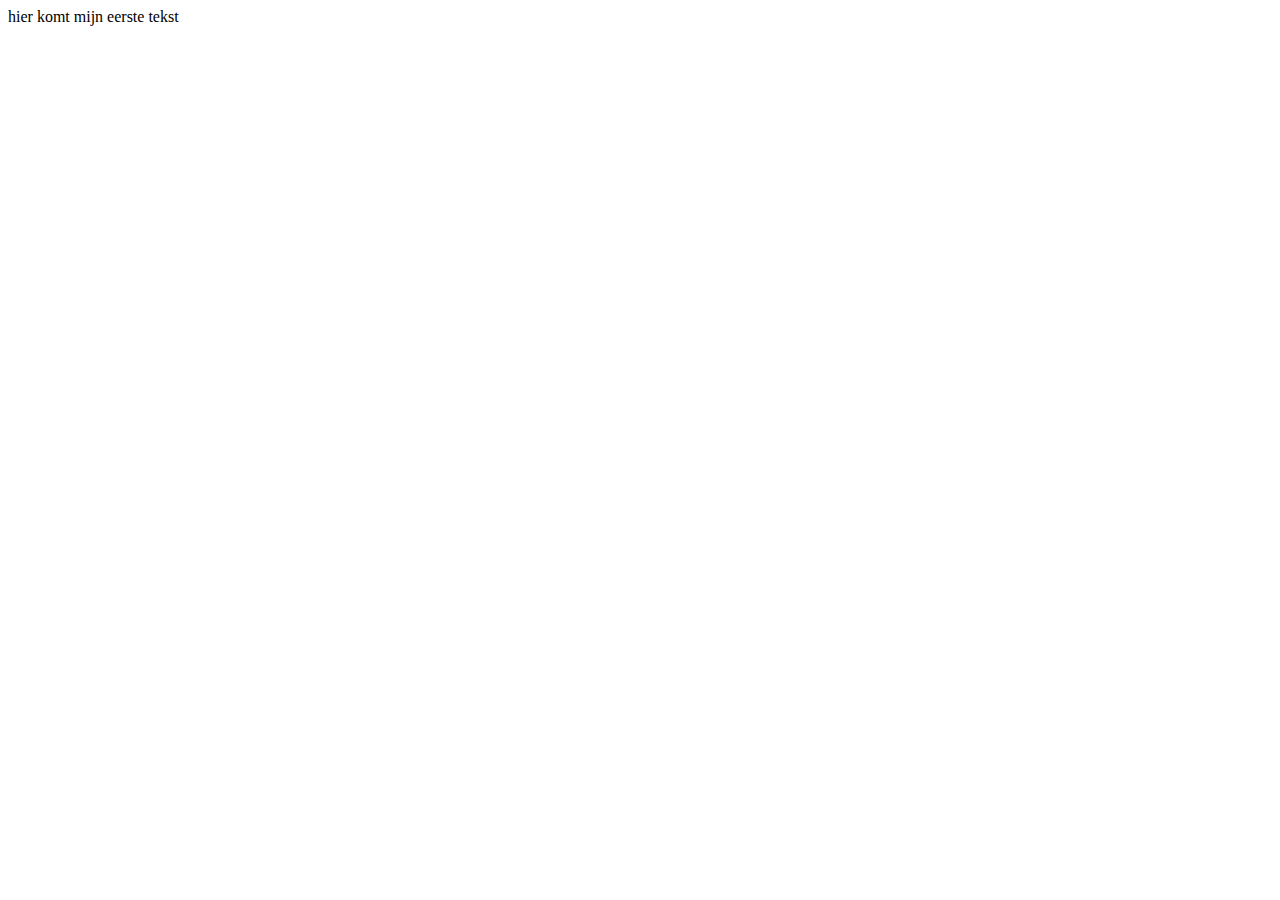
==== binairstelsel.html @ 4729f96e "Update binairstelsel.html" ====
<!DOCTYPE html> <!--dit is de homepage van mijn site -->
<html> <!--dit is de html-element-->
  <head>
    <title>Het eerste begin</title>
    <meta charset="utf-8">
  </head>



  <body>
    hier komt mijn eerste tekst 
    
  </body>
</html>
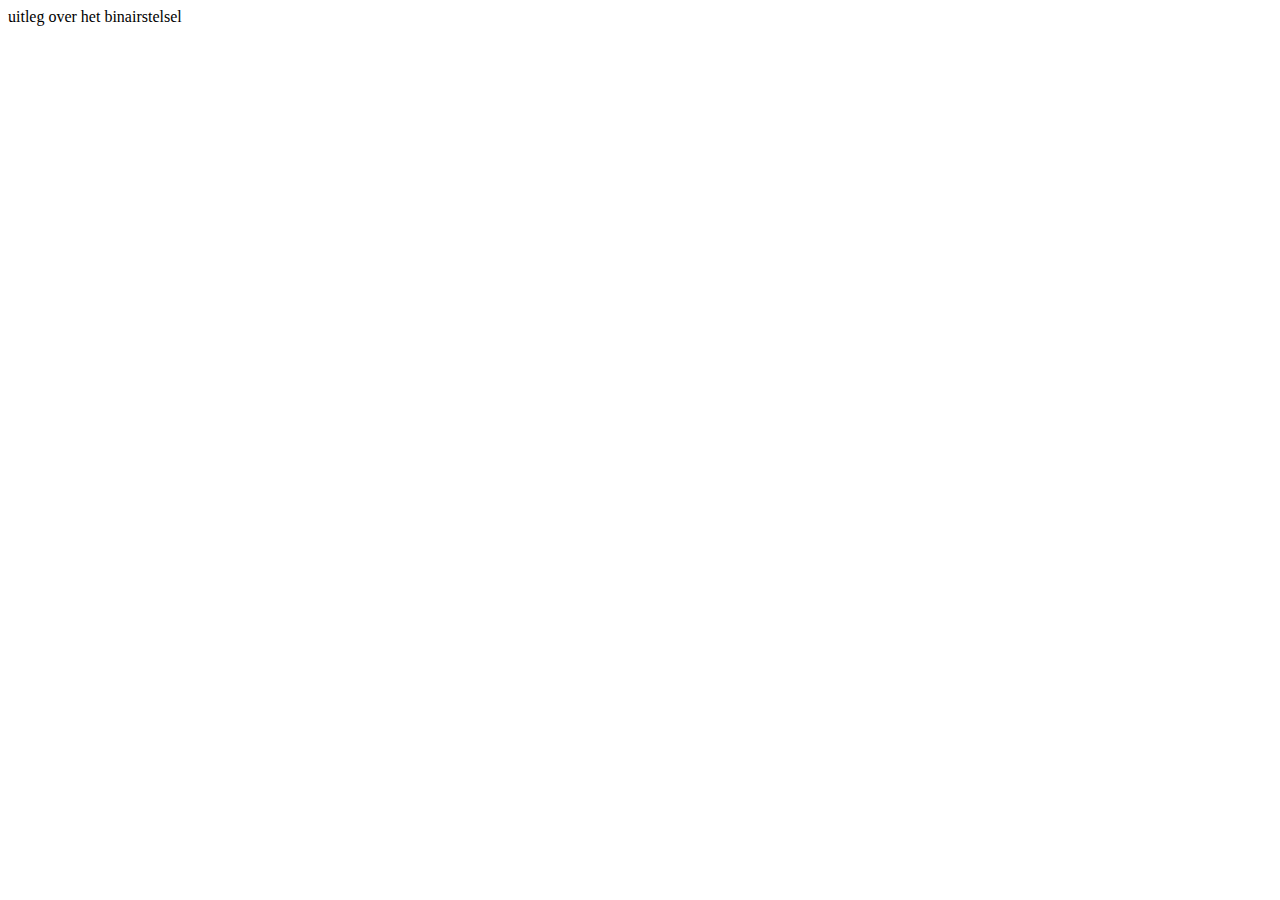
==== commit 05a393d1: "Update binairstelsel.html" ====
--- a/binairstelsel.html
+++ b/binairstelsel.html
@@ -1,4 +1,4 @@
-<!DOCTYPE html> <!--dit is de homepage van mijn site -->
+<!DOCTYPE html> <!--dit is de file van mijn site -->
 <html> <!--dit is de html-element-->
   <head>
     <title>Het eerste begin</title>
@@ -8,7 +8,7 @@
 
 
   <body>
-    hier komt mijn eerste tekst 
+uitleg over het binairstelsel
     
   </body>
 </html>
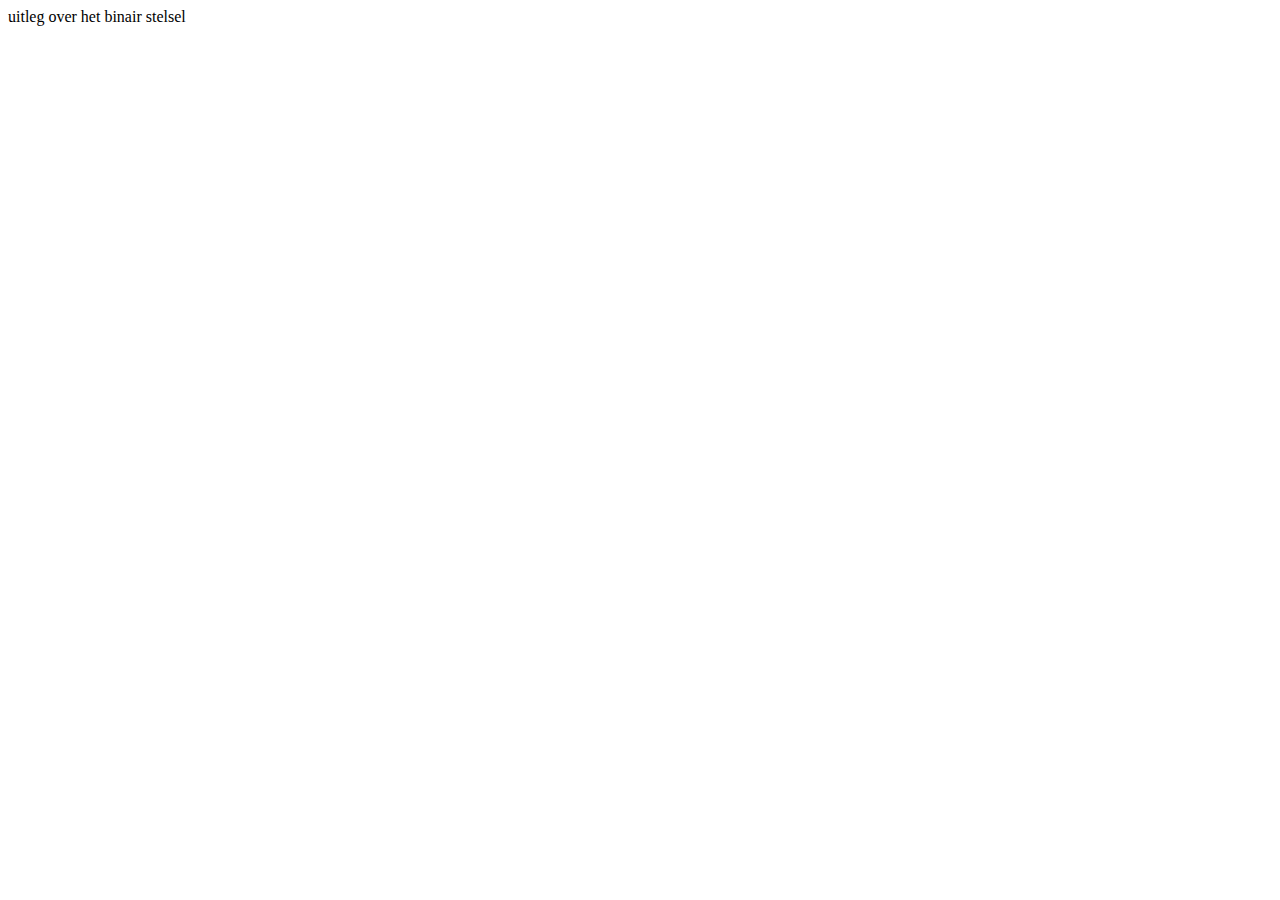
==== commit df43ceca: "Update binairstelsel.html" ====
--- a/binairstelsel.html
+++ b/binairstelsel.html
@@ -1,15 +1,14 @@
 <!DOCTYPE html> <!--dit is de file van mijn site -->
 <html> <!--dit is de html-element-->
   <head>
-    <title>Het eerste begin</title>
+    <title>Binair stelsel</title>
     <meta charset="utf-8">
   </head>
 
 
 
   <body>
-uitleg over het binairstelsel
-    
+    uitleg over het binair stelsel
   </body>
 </html>
 
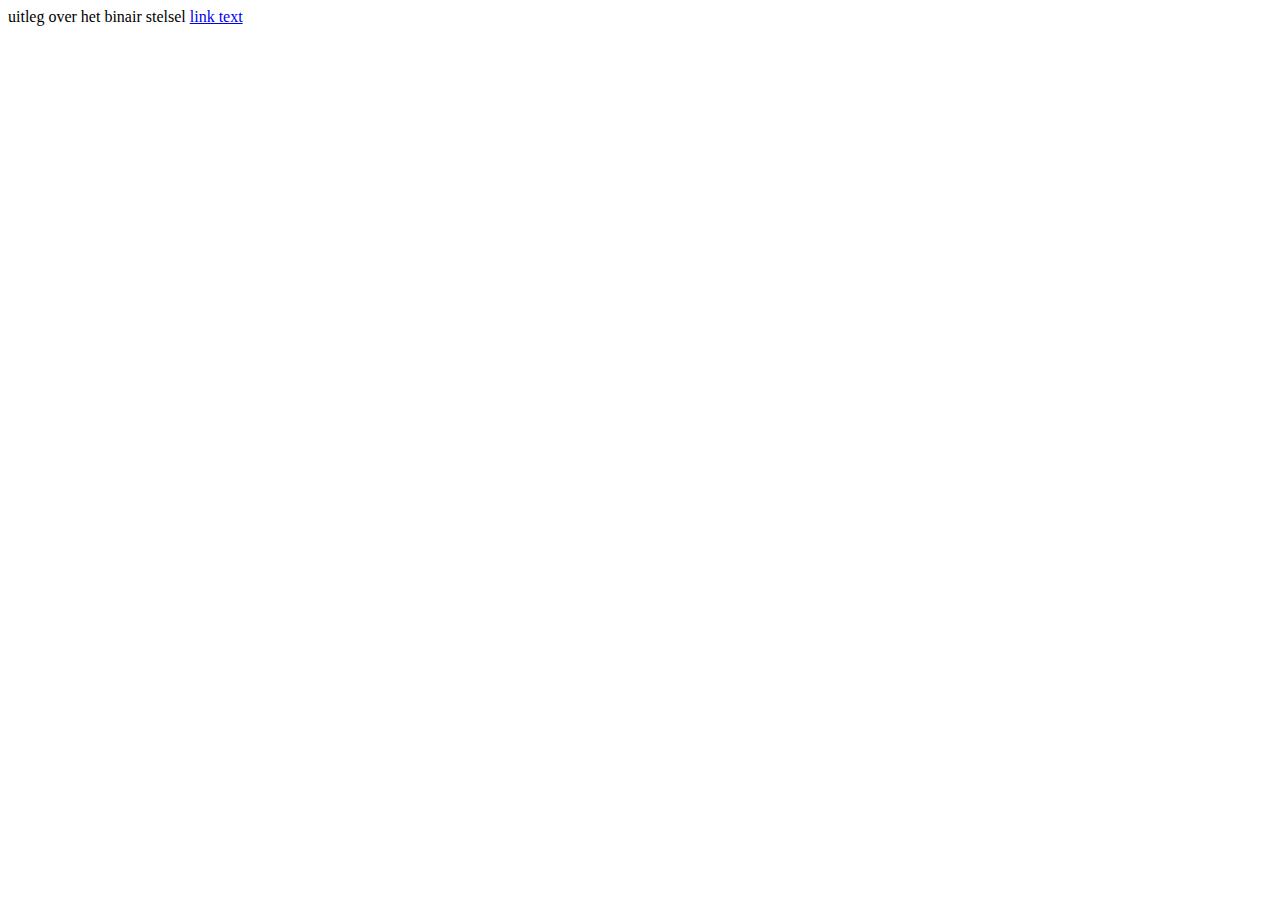
==== commit ecd4a007: "Update binairstelsel.html" ====
--- a/binairstelsel.html
+++ b/binairstelsel.html
@@ -12,3 +12,4 @@
   </body>
 </html>
 
+<a href=    "url"     >       link text     </a>
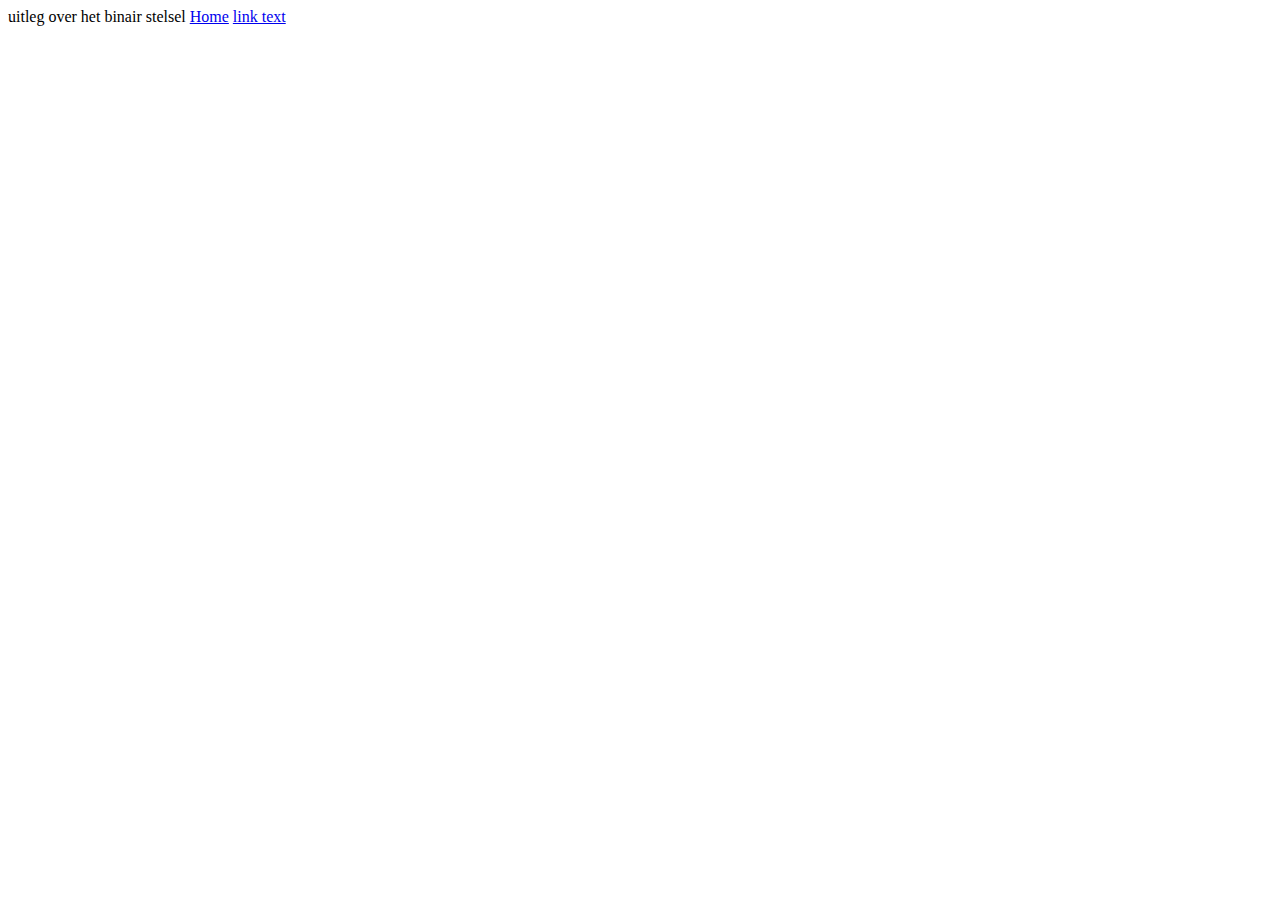
==== commit 22ab0f87: "Update binairstelsel.html" ====
--- a/binairstelsel.html
+++ b/binairstelsel.html
@@ -9,6 +9,7 @@
 
   <body>
     uitleg over het binair stelsel
+    <a href="index.html">Home</a>  <!--link terug naar de homepage-->
   </body>
 </html>
 
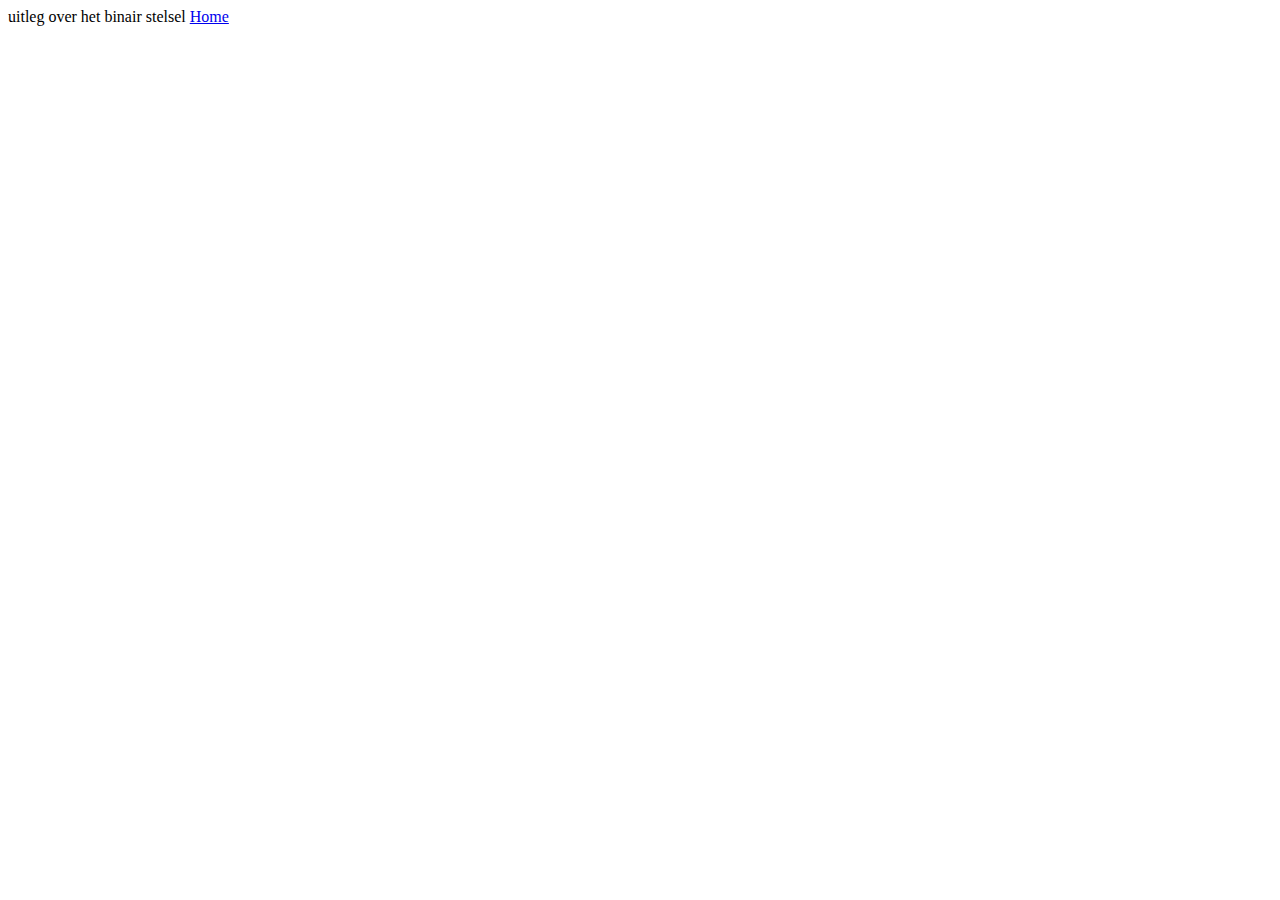
==== commit 75c13a05: "Update binairstelsel.html" ====
--- a/binairstelsel.html
+++ b/binairstelsel.html
@@ -13,4 +13,3 @@
   </body>
 </html>
 
-<a href=    "url"     >       link text     </a>
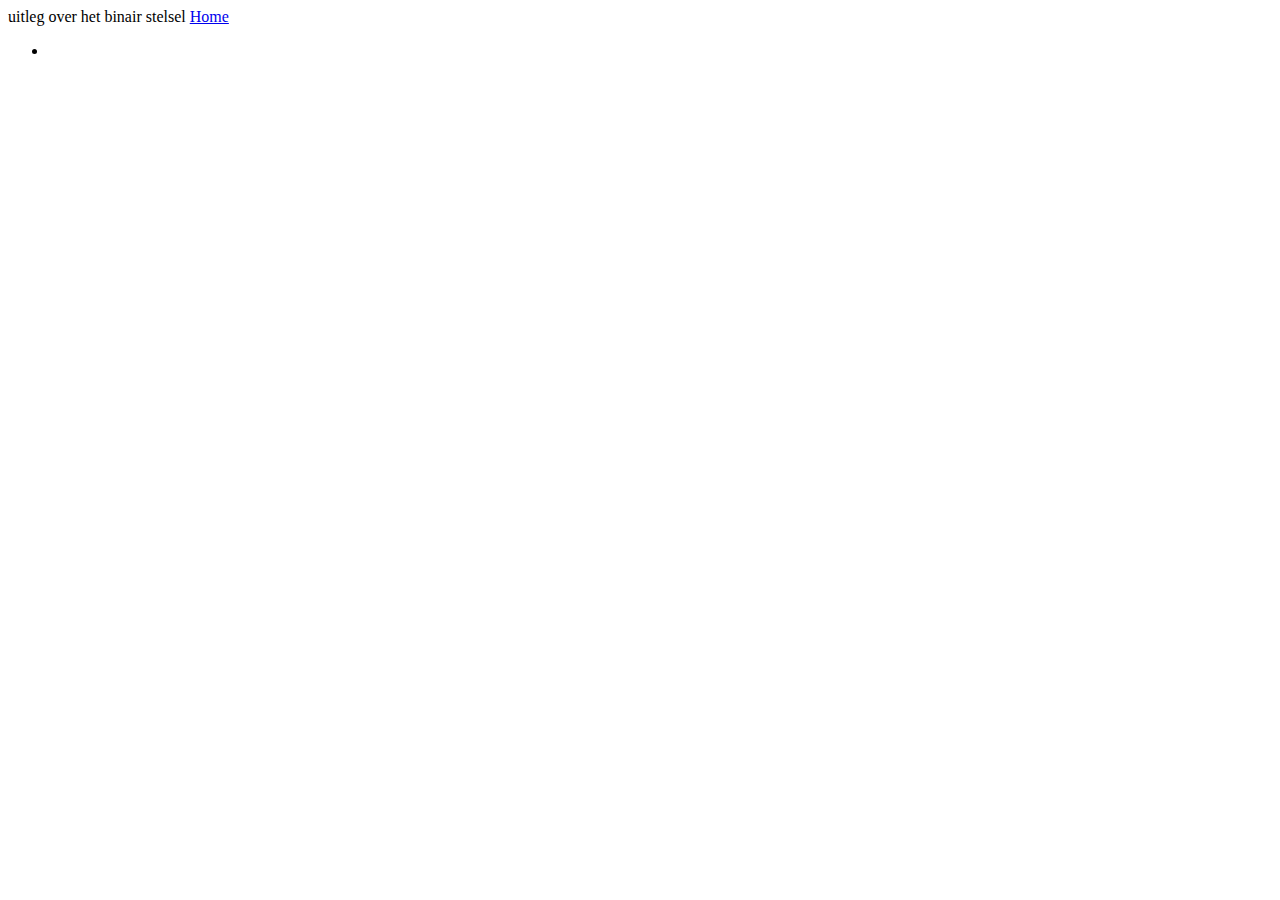
==== commit 3f2f57b5: "Update binairstelsel.html" ====
--- a/binairstelsel.html
+++ b/binairstelsel.html
@@ -10,6 +10,10 @@
   <body>
     uitleg over het binair stelsel
     <a href="index.html">Home</a>  <!--link terug naar de homepage-->
+
+    <ul>
+      <li><a href=</li>
+    </ul>
   </body>
 </html>
 
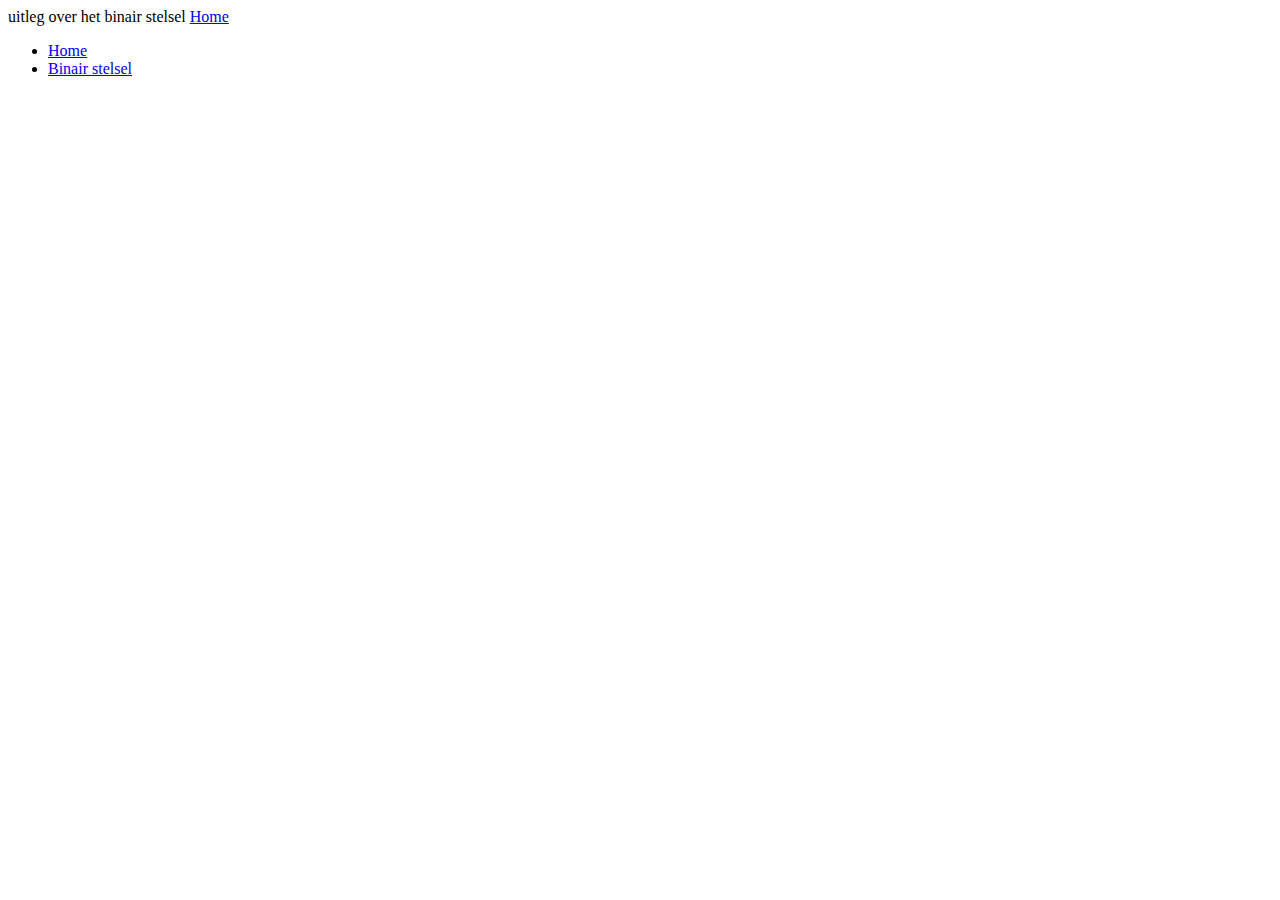
==== commit 4d81d7d4: "Update binairstelsel.html" ====
--- a/binairstelsel.html
+++ b/binairstelsel.html
@@ -11,9 +11,11 @@
     uitleg over het binair stelsel
     <a href="index.html">Home</a>  <!--link terug naar de homepage-->
 
-    <ul>
-      <li><a href=</li>
-    </ul>
+  <ul> 
+    <li><a href="index.html">Home</a></li>
+    <li><a href="binairstelsel.html">Binair stelsel</a></li>
+  </ul>
+
   </body>
 </html>
 
